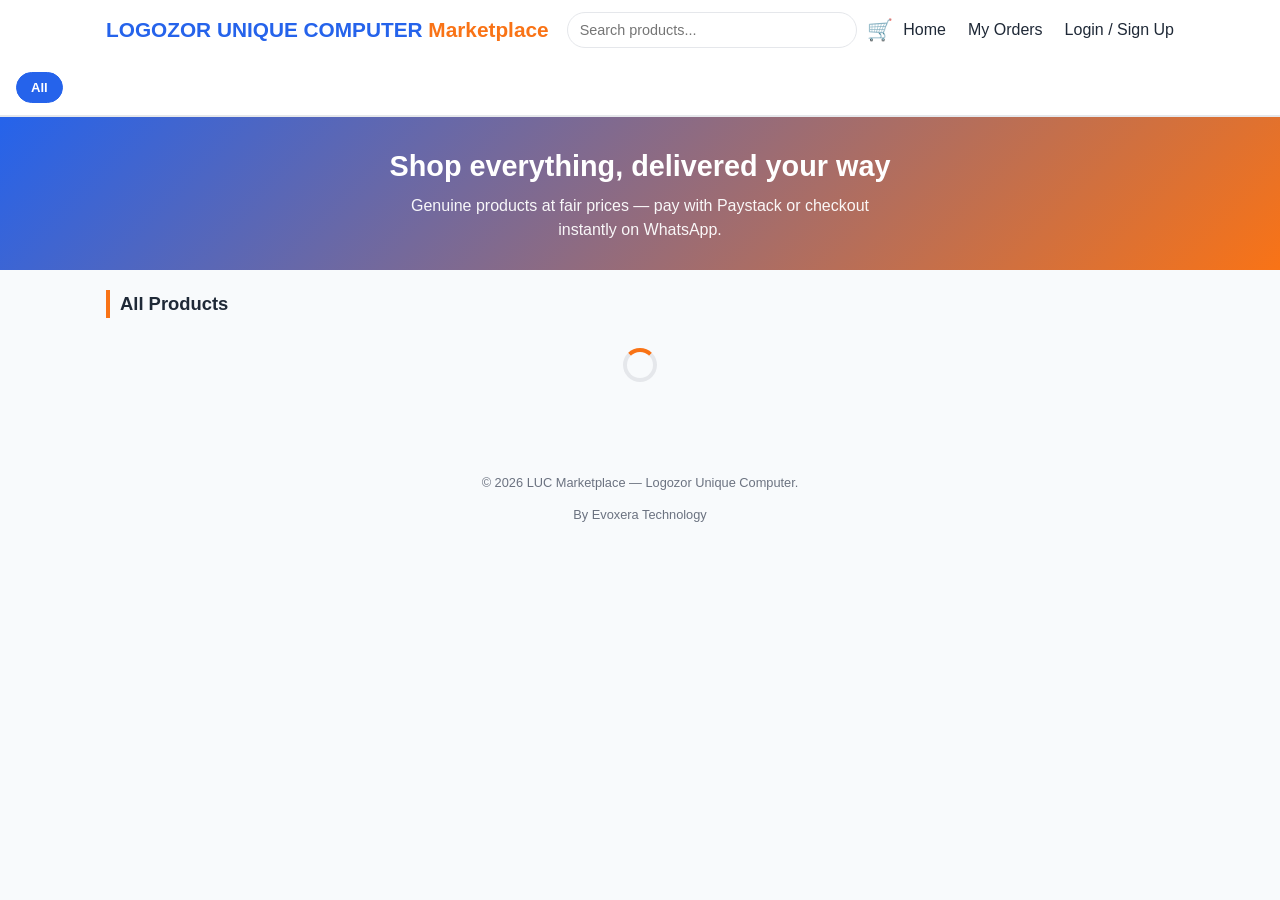
==== Shophub/index.html @ 0285514d "Add files via upload" ====
<!DOCTYPE html>
<html lang="en">
<head>
<meta charset="UTF-8" />
<meta name="viewport" content="width=device-width, initial-scale=1.0" />
<title>LUC Marketplace — Shop Everything, One Place</title>
<link rel="stylesheet" href="style.css" />
</head>
<body>

  <!-- ===== HEADER ===== -->
  <header class="site-header">
    <div class="header-inner container">
      <a href="index.html" class="logo">LOGOZOR UNIQUE COMPUTER <span class="accent-orange">Marketplace</span></a>

      <div class="header-search">
        <input type="text" id="searchInputDesktop" placeholder="Search products..." />
      </div>

      <div class="header-actions">
        <a href="cart.html" class="icon-link" aria-label="Cart">
          🛒<span class="cart-badge" id="cartBadgeDesktop" hidden>0</span>
        </a>
        <button class="nav-toggle" id="navToggle" aria-label="Toggle menu">☰</button>
      </div>

      <nav class="main-nav" id="mainNav">
        <a href="index.html">Home</a>
        <a href="orders.html">My Orders</a>
        <a href="login.html">Login / Sign Up</a>
      </nav>
    </div>

    <div class="mobile-search">
      <input type="text" id="searchInputMobile" placeholder="Search products..." />
    </div>

    <div class="category-bar" id="categoryBar">
      <button class="chip active" data-category="all">All</button>
      <!-- other category chips injected by app.js -->
    </div>
  </header>

  <!-- ===== HERO ===== -->
  <section class="hero">
    <div class="container">
      <h1>Shop everything, delivered your way</h1>
      <p>Genuine products at fair prices — pay with Paystack or checkout instantly on WhatsApp.</p>
    </div>
  </section>

  <main class="container">
    <section class="products-section" id="products">
      <h2 id="sectionTitle">All Products</h2>

      <div id="products-loading" class="spinner" role="status" aria-label="Loading products"></div>
      <div id="products-grid" class="product-grid"></div>
      <p id="products-empty" class="empty-msg" hidden>No products available right now. Check back soon!</p>
    </section>
  </main>

  <!-- ===== PRODUCT DETAIL MODAL ===== -->
  <div id="productModal" class="modal" hidden>
    <div class="modal-content">
      <button class="modal-close" id="modalClose" aria-label="Close">&times;</button>
      <img id="modalImg" class="modal-product-img" src="" alt="" />
      <h3 id="modalName"></h3>
      <span class="badge" id="modalCategory"></span>
      <p class="product-desc" id="modalDesc" style="-webkit-line-clamp: unset;"></p>
      <div class="price-row">
        <span class="price-currency">GHS</span>
        <span class="price" id="modalPrice"></span>
      </div>
      <p id="modalStock" class="hint"></p>

      <div class="qty-stepper" id="modalQtyStepper">
        <button type="button" id="qtyMinus">&minus;</button>
        <span id="qtyValue">1</span>
        <button type="button" id="qtyPlus">+</button>
      </div>

      <button class="btn btn-primary" id="modalAddBtn">Add to Cart</button>
      <p id="modalMsg" class="form-msg" hidden></p>
    </div>
  </div>

  <!-- ===== BOTTOM MOBILE NAV ===== -->
  <nav class="bottom-nav">
    <a href="index.html" class="active"><span class="bn-icon">🏠</span>Home</a>
    <a href="cart.html"><span class="bn-icon">🛒</span>Cart<span class="cart-badge" id="cartBadgeMobile" hidden>0</span></a>
    <a href="orders.html"><span class="bn-icon">📦</span>Orders</a>
    <a href="login.html"><span class="bn-icon">👤</span>Account</a>
  </nav>

  <footer class="site-footer">
    <p><a href="admin.html" class="footer-admin-entry" aria-label="Site">&copy;</a> 2026 LUC Marketplace — Logozor Unique Computer. </p>
    <p>By Evoxera Technology</p>
  </footer>

  <script src="https://cdn.jsdelivr.net/npm/@supabase/supabase-js@2"></script>
  <script src="supabase-config.js"></script>
  <script src="cart.js"></script>
  <script src="app.js"></script>
</body>
</html>
---- Shophub/style.css ----
/* =========================================================
   LUC Marketplace — style.css
   Mobile-first. White background, blue #2563EB + orange #F97316.
   ========================================================= */

:root {
  --orange: #F97316;
  --orange-dark: #C2570A;
  --blue: #2563EB;
  --blue-dark: #1D4ED8;
  --bg: #FFFFFF;
  --bg-soft: #F8FAFC;
  --text: #1F2937;
  --muted: #6B7280;
  --border: #E5E7EB;
  --card-bg: #FFFFFF;
  --radius: 10px;
  --shadow: 0 2px 8px rgba(0,0,0,0.06);
  --green: #16A34A;
  --red: #DC2626;
}

html {
  overflow-x: hidden;
}

* { box-sizing: border-box; }

body {
  margin: 0;
  font-family: -apple-system, BlinkMacSystemFont, "Segoe UI", Roboto, Helvetica, Arial, sans-serif;
  background: var(--bg-soft);
  color: var(--text);
  line-height: 1.5;
  padding-bottom: 70px; /* space for mobile bottom nav */
  overflow-x: hidden;
  max-width: 100vw;
}

img { max-width: 100%; height: auto; }

.container {
  width: 100%;
  max-width: 1100px;
  margin: 0 auto;
  padding: 0 16px;
}

a { text-decoration: none; color: inherit; }
h1, h2, h3 { margin: 0 0 8px; }
button { font-family: inherit; }

/* ===== HEADER ===== */
.site-header {
  background: #fff;
  border-bottom: 1px solid var(--border);
  position: sticky;
  top: 0;
  z-index: 50;
}

.header-inner {
  display: flex;
  align-items: center;
  justify-content: space-between;
  flex-wrap: wrap;
  min-height: 60px;
  padding: 8px 16px;
  gap: 8px 10px;
  position: relative;
}

.logo {
  font-size: clamp(0.92rem, 4.2vw, 1.3rem);
  font-weight: 800;
  color: var(--blue);
  white-space: normal;
  word-break: break-word;
  line-height: 1.15;
  flex: 1 1 160px;
  min-width: 0;
}
.accent-orange { color: var(--orange); }
.admin-tag { font-size: 0.75rem; color: var(--muted); font-weight: 500; }

.header-search {
  flex: 1;
  display: none;
}
.header-search input {
  width: 100%;
  padding: 9px 12px;
  border: 1px solid var(--border);
  border-radius: 999px;
  font-size: 0.9rem;
}

.header-actions {
  display: flex;
  align-items: center;
  gap: 14px;
  flex-shrink: 0;
}

.icon-link {
  position: relative;
  font-size: 1.3rem;
  color: var(--text);
}
.cart-badge {
  position: absolute;
  top: -6px;
  right: -10px;
  background: var(--orange);
  color: #fff;
  font-size: 0.65rem;
  font-weight: 700;
  min-width: 17px;
  height: 17px;
  border-radius: 999px;
  display: flex;
  align-items: center;
  justify-content: center;
  padding: 0 3px;
}
.cart-badge[hidden] { display: none; }

.main-nav {
  display: none;
  position: absolute;
  top: 100%;
  left: 0;
  right: 0;
  background: #fff;
  border-bottom: 1px solid var(--border);
  flex-direction: column;
  padding: 8px 16px 16px;
}
.main-nav.open { display: flex; }

.main-nav a {
  padding: 12px 0;
  border-bottom: 1px solid var(--border);
  font-weight: 500;
  color: var(--text);
}
.main-nav a:last-child { border-bottom: none; }

.main-nav[style*="position:static"] {
  flex-shrink: 0;
  flex-wrap: wrap;
  justify-content: flex-end;
}

.nav-toggle {
  background: none;
  border: none;
  font-size: 1.5rem;
  cursor: pointer;
  color: var(--text);
}

/* Mobile search bar under header */
.mobile-search {
  padding: 10px 16px;
  background: #fff;
  border-bottom: 1px solid var(--border);
}
.mobile-search input {
  width: 100%;
  padding: 10px 14px;
  border: 1px solid var(--border);
  border-radius: 999px;
  font-size: 0.9rem;
  background: var(--bg-soft);
}

/* ===== CATEGORY CHIPS ===== */
.category-bar {
  display: flex;
  gap: 8px;
  overflow-x: auto;
  padding: 12px 16px;
  background: #fff;
  border-bottom: 1px solid var(--border);
  -webkit-overflow-scrolling: touch;
}
.category-bar::-webkit-scrollbar { display: none; }

.chip {
  flex: 0 0 auto;
  padding: 7px 14px;
  border-radius: 999px;
  border: 1px solid var(--border);
  background: #fff;
  color: var(--text);
  font-size: 0.82rem;
  font-weight: 600;
  cursor: pointer;
  white-space: nowrap;
}
.chip.active {
  background: var(--blue);
  border-color: var(--blue);
  color: #fff;
}

/* ===== HERO / PROMO STRIP ===== */
.hero {
  background: linear-gradient(135deg, var(--blue) 0%, var(--orange) 100%);
  color: #fff;
  padding: 28px 0;
  text-align: center;
}
.hero h1 {
  font-size: 1.35rem;
  margin-bottom: 6px;
}
.hero p {
  font-size: 0.9rem;
  opacity: 0.95;
  max-width: 500px;
  margin: 0 auto;
}

/* ===== PRODUCT SECTIONS ===== */
.products-section {
  padding: 20px 0 28px;
}
.products-section h2 {
  font-size: 1.15rem;
  color: var(--text);
  border-left: 4px solid var(--orange);
  padding-left: 10px;
  margin-bottom: 14px;
}

.product-grid {
  display: grid;
  grid-template-columns: 1fr 1fr;
  gap: 12px;
}

.empty-msg {
  color: var(--muted);
  text-align: center;
  padding: 32px 16px;
}

/* ===== PRODUCT CARD ===== */
.product-card {
  background: var(--card-bg);
  border: 1px solid var(--border);
  border-radius: var(--radius);
  overflow: hidden;
  box-shadow: var(--shadow);
  display: flex;
  flex-direction: column;
  transition: transform 0.15s ease;
  cursor: pointer;
}
.product-card:hover { transform: translateY(-2px); }

.product-img-wrap { position: relative; }
.product-img {
  width: 100%;
  aspect-ratio: 1 / 1;
  object-fit: cover;
  background: #F3F4F6;
  display: block;
}
.stock-flag {
  position: absolute;
  top: 6px;
  left: 6px;
  background: var(--red);
  color: #fff;
  font-size: 0.62rem;
  font-weight: 700;
  padding: 2px 7px;
  border-radius: 4px;
}

.product-body {
  padding: 8px 10px 10px;
  display: flex;
  flex-direction: column;
  gap: 3px;
  flex: 1;
}

.product-body h3 {
  font-size: 0.88rem;
  font-weight: 700;
  color: var(--text);
  display: -webkit-box;
  -webkit-line-clamp: 2;
  -webkit-box-orient: vertical;
  overflow: hidden;
  min-height: 2.4em;
}

.product-desc {
  font-size: 0.78rem;
  color: var(--muted);
  margin: 0;
  display: -webkit-box;
  -webkit-line-clamp: 2;
  -webkit-box-orient: vertical;
  overflow: hidden;
}

.badge {
  display: inline-block;
  font-size: 0.68rem;
  font-weight: 600;
  padding: 2px 8px;
  border-radius: 999px;
  width: fit-content;
  margin: 2px 0;
  background: #F3F4F6;
  color: var(--muted);
}

.price-row {
  display: flex;
  align-items: baseline;
  gap: 6px;
  margin: 2px 0 6px;
}
.price {
  font-size: 1rem;
  font-weight: 800;
  color: var(--orange-dark);
}
.price-currency { font-size: 0.72rem; font-weight: 700; color: var(--orange-dark); }

.btn {
  display: inline-block;
  border: none;
  border-radius: 8px;
  padding: 10px 14px;
  font-size: 0.85rem;
  font-weight: 700;
  cursor: pointer;
  text-align: center;
}
.btn-add {
  background: var(--blue);
  color: #fff;
  width: 100%;
  margin-top: auto;
  padding: 8px;
  font-size: 0.8rem;
}
.btn-add:hover { background: var(--blue-dark); }
.btn-add:disabled { background: var(--muted); cursor: not-allowed; }

.btn-primary { background: var(--orange); color: #fff; width: 100%; }
.btn-primary:hover { background: var(--orange-dark); }
.btn-primary:disabled { background: var(--muted); cursor: not-allowed; }

.btn-blue { background: var(--blue); color: #fff; width: 100%; }
.btn-blue:hover { background: var(--blue-dark); }

.btn-outline {
  background: transparent;
  border: 1px solid var(--border);
  color: var(--text);
}

.btn-danger { background: var(--red); color: #fff; }
.btn-danger:hover { background: #B91C1C; }

.btn-whatsapp { background: #25D366; color: #fff; width: 100%; }
.btn-whatsapp:hover { background: #1DA851; }

/* ===== SPINNER ===== */
.spinner {
  width: 34px;
  height: 34px;
  margin: 30px auto;
  border: 4px solid var(--border);
  border-top-color: var(--orange);
  border-radius: 50%;
  animation: spin 0.8s linear infinite;
}
.spinner[hidden] { display: none; }
@keyframes spin { to { transform: rotate(360deg); } }

/* ===== MODAL ===== */
.modal {
  position: fixed;
  inset: 0;
  background: rgba(0,0,0,0.5);
  display: flex;
  align-items: flex-end;
  justify-content: center;
  z-index: 100;
}
.modal[hidden] { display: none; }

.modal-content {
  background: #fff;
  border-radius: 16px 16px 0 0;
  padding: 20px 18px 24px;
  max-width: 480px;
  width: 100%;
  max-height: 88vh;
  overflow-y: auto;
  position: relative;
}
.modal-close {
  position: absolute;
  top: 10px;
  right: 14px;
  background: none;
  border: none;
  font-size: 1.5rem;
  cursor: pointer;
  color: var(--muted);
  z-index: 2;
}

.modal-product-img {
  width: 100%;
  aspect-ratio: 1/1;
  object-fit: cover;
  border-radius: 10px;
  margin-bottom: 12px;
  background: #F3F4F6;
}

.qty-stepper {
  display: flex;
  align-items: center;
  gap: 0;
  border: 1px solid var(--border);
  border-radius: 8px;
  width: fit-content;
  margin: 10px 0 16px;
}
.qty-stepper button {
  width: 38px;
  height: 38px;
  border: none;
  background: var(--bg-soft);
  font-size: 1.1rem;
  font-weight: 700;
  cursor: pointer;
  color: var(--text);
}
.qty-stepper span {
  width: 42px;
  text-align: center;
  font-weight: 700;
}

/* ===== FOOTER ===== */
.site-footer {
  text-align: center;
  padding: 20px;
  color: var(--muted);
  font-size: 0.8rem;
}

/* Hidden admin entry point — looks like plain copyright text, not a link */
.footer-admin-entry {
  color: inherit;
  text-decoration: none;
  cursor: pointer;
}
.footer-admin-entry:hover,
.footer-admin-entry:visited,
.footer-admin-entry:active {
  color: inherit;
  text-decoration: none;
}

/* ===== BOTTOM MOBILE NAV (Jumia/Temu style) ===== */
.bottom-nav {
  position: fixed;
  bottom: 0;
  left: 0;
  right: 0;
  background: #fff;
  border-top: 1px solid var(--border);
  display: flex;
  justify-content: space-around;
  padding: 8px 0 max(8px, env(safe-area-inset-bottom));
  z-index: 60;
}
.bottom-nav a {
  display: flex;
  flex-direction: column;
  align-items: center;
  gap: 2px;
  font-size: 0.65rem;
  color: var(--muted);
  font-weight: 600;
  position: relative;
  padding: 2px 10px;
}
.bottom-nav a.active { color: var(--blue); }
.bottom-nav .bn-icon { font-size: 1.25rem; }

@media (min-width: 860px) {
  .bottom-nav { display: none; }
  body { padding-bottom: 0; }
}

/* ===== CART PAGE ===== */
.cart-list { display: flex; flex-direction: column; gap: 10px; }
.cart-item {
  display: flex;
  gap: 10px;
  background: #fff;
  border: 1px solid var(--border);
  border-radius: var(--radius);
  padding: 10px;
  align-items: center;
}
.cart-item img {
  width: 64px;
  height: 64px;
  object-fit: cover;
  border-radius: 8px;
  background: #F3F4F6;
  flex-shrink: 0;
}
.cart-item-info { flex: 1; min-width: 0; }
.cart-item-info h4 {
  font-size: 0.88rem;
  margin: 0 0 4px;
  white-space: nowrap;
  overflow: hidden;
  text-overflow: ellipsis;
}
.cart-item-price { font-weight: 700; color: var(--orange-dark); font-size: 0.9rem; }
.cart-item-remove {
  background: none;
  border: none;
  color: var(--red);
  font-size: 0.75rem;
  cursor: pointer;
  padding: 4px 0;
}
.cart-qty-stepper {
  display: flex;
  align-items: center;
  border: 1px solid var(--border);
  border-radius: 6px;
}
.cart-qty-stepper button {
  width: 28px;
  height: 28px;
  border: none;
  background: var(--bg-soft);
  font-weight: 700;
  cursor: pointer;
}
.cart-qty-stepper span { width: 28px; text-align: center; font-size: 0.85rem; font-weight: 700; }

.cart-summary {
  background: #fff;
  border: 1px solid var(--border);
  border-radius: var(--radius);
  padding: 16px;
  margin-top: 16px;
}
.summary-row {
  display: flex;
  justify-content: space-between;
  font-size: 0.9rem;
  padding: 6px 0;
}
.summary-row.total {
  font-size: 1.1rem;
  font-weight: 800;
  border-top: 1px solid var(--border);
  margin-top: 6px;
  padding-top: 10px;
}
.summary-row.total .amount { color: var(--orange-dark); }

/* ===== FORMS (login / checkout / admin) ===== */
.form-card {
  background: #fff;
  border: 1px solid var(--border);
  border-radius: var(--radius);
  box-shadow: var(--shadow);
  padding: 22px 18px;
  max-width: 480px;
  margin: 24px auto;
}
.form-card h2 { text-align: center; }
.form-card .subtitle {
  text-align: center;
  color: var(--muted);
  font-size: 0.85rem;
  margin-bottom: 18px;
}
.form-card form { display: flex; flex-direction: column; gap: 4px; }
.form-card label {
  font-size: 0.85rem;
  font-weight: 600;
  margin-top: 10px;
}
.form-card input,
.form-card select,
.form-card textarea {
  padding: 11px;
  border: 1px solid var(--border);
  border-radius: 8px;
  font-size: 0.9rem;
  font-family: inherit;
  width: 100%;
}
.form-card button[type="submit"] { margin-top: 18px; }
.form-switch {
  text-align: center;
  font-size: 0.85rem;
  margin-top: 14px;
  color: var(--muted);
}
.form-switch a { color: var(--blue); font-weight: 700; }

.error-msg { color: var(--red); font-size: 0.85rem; margin-top: 8px; }
.success-msg { color: var(--green); font-size: 0.85rem; margin-top: 8px; }
.form-msg { font-size: 0.85rem; margin-top: 8px; }
.form-msg.success { color: var(--green); }
.form-msg.error { color: var(--red); }

/* ===== ORDERS PAGE ===== */
.order-card {
  background: #fff;
  border: 1px solid var(--border);
  border-radius: var(--radius);
  box-shadow: var(--shadow);
  padding: 14px;
  margin-bottom: 12px;
}
.order-card-head {
  display: flex;
  justify-content: space-between;
  align-items: center;
  margin-bottom: 8px;
  flex-wrap: wrap;
  gap: 6px;
}
.order-id { font-size: 0.78rem; color: var(--muted); }
.status-pill {
  font-size: 0.68rem;
  font-weight: 700;
  padding: 3px 10px;
  border-radius: 999px;
  text-transform: capitalize;
}
.status-processing { background: #FEF3C7; color: #B45309; }
.status-confirmed { background: #DBEAFE; color: var(--blue-dark); }
.status-shipped { background: #E0E7FF; color: #4338CA; }
.status-delivered { background: #DCFCE7; color: #15803D; }
.status-cancelled { background: #FEE2E2; color: #B91C1C; }
.status-paid { background: #DCFCE7; color: #15803D; }
.status-pending { background: #FEF3C7; color: #B45309; }
.status-failed { background: #FEE2E2; color: #B91C1C; }

.order-items-mini { font-size: 0.82rem; color: var(--muted); margin: 4px 0; }
.order-total { font-weight: 800; color: var(--orange-dark); }

/* ===== ADMIN PAGE ===== */
.admin-main { padding: 20px 0; }
.admin-tabs {
  display: flex;
  gap: 8px;
  margin-bottom: 18px;
  border-bottom: 1px solid var(--border);
}
.admin-tab-btn {
  background: none;
  border: none;
  padding: 10px 6px;
  font-size: 0.9rem;
  font-weight: 700;
  color: var(--muted);
  cursor: pointer;
  border-bottom: 3px solid transparent;
}
.admin-tab-btn.active { color: var(--blue); border-bottom-color: var(--blue); }

.admin-card {
  background: #fff;
  border: 1px solid var(--border);
  border-radius: var(--radius);
  box-shadow: var(--shadow);
  padding: 20px 16px;
  max-width: 640px;
  margin: 0 auto 24px;
}

.admin-card form { display: flex; flex-direction: column; gap: 6px; }
.admin-card label { font-size: 0.85rem; font-weight: 600; margin-top: 8px; }
.admin-card input,
.admin-card select,
.admin-card textarea {
  padding: 10px;
  border: 1px solid var(--border);
  border-radius: 6px;
  font-size: 0.9rem;
  font-family: inherit;
  width: 100%;
}
.admin-card button[type="submit"] { margin-top: 16px; }

.hint { font-size: 0.75rem; color: var(--muted); margin-top: 12px; }

.table-heading { margin-top: 32px; }
.table-wrap { overflow-x: auto; max-width: 900px; margin: 0 auto; }

.admin-table { width: 100%; border-collapse: collapse; font-size: 0.82rem; }
.admin-table th, .admin-table td {
  border-bottom: 1px solid var(--border);
  padding: 8px 6px;
  text-align: left;
  vertical-align: middle;
}
.admin-table img {
  width: 42px;
  height: 42px;
  object-fit: cover;
  border-radius: 6px;
}
.admin-table select { padding: 6px; border-radius: 6px; border: 1px solid var(--border); font-size: 0.78rem; }

.order-items-cell { font-size: 0.75rem; max-width: 220px; }

/* ===== TABLET / DESKTOP ===== */
@media (min-width: 640px) {
  .product-grid { grid-template-columns: repeat(3, 1fr); }
  .hero h1 { font-size: 1.8rem; }
  .hero p { font-size: 1rem; }
  .modal { align-items: center; }
  .modal-content { border-radius: var(--radius); }
}

@media (min-width: 860px) {
  .header-search { display: block; }
  .mobile-search { display: none; }
  .main-nav {
    display: flex;
    position: static;
    flex-direction: row;
    border-bottom: none;
    padding: 0;
    gap: 22px;
    background: transparent;
  }
  .main-nav a { border-bottom: none; padding: 0; }
  .nav-toggle { display: none; }
  .product-grid { grid-template-columns: repeat(4, 1fr); }
}
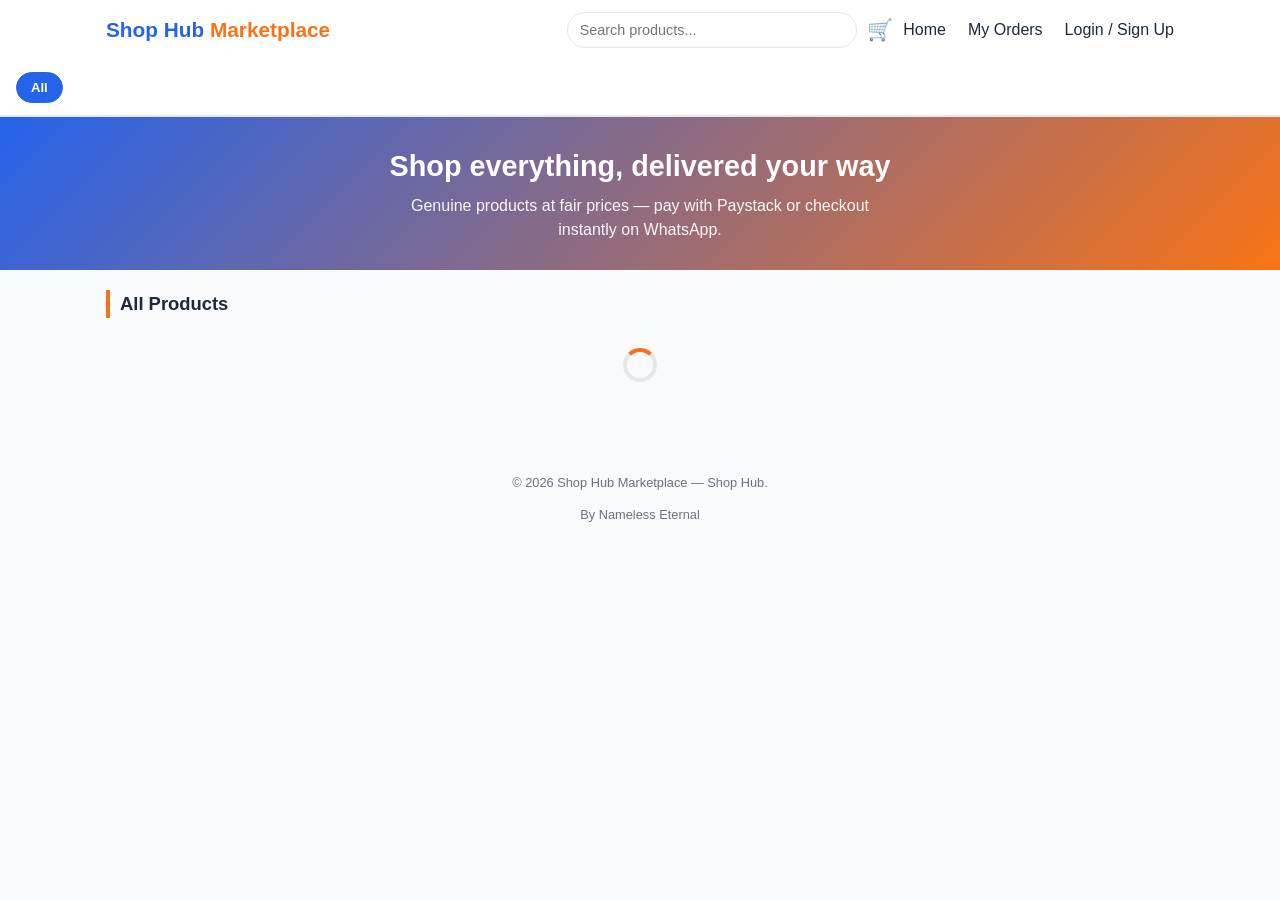
==== commit 53e031c8: "rebrand: LUC -> ShopHub for marketplace" ====
--- a/Shophub/index.html
+++ b/Shophub/index.html
@@ -3,7 +3,7 @@
 <head>
 <meta charset="UTF-8" />
 <meta name="viewport" content="width=device-width, initial-scale=1.0" />
-<title>LUC Marketplace — Shop Everything, One Place</title>
+<title>Shop Hub Marketplace — Shop Everything, One Place</title>
 <link rel="stylesheet" href="style.css" />
 </head>
 <body>
@@ -11,7 +11,7 @@
   <!-- ===== HEADER ===== -->
   <header class="site-header">
     <div class="header-inner container">
-      <a href="index.html" class="logo">LOGOZOR UNIQUE COMPUTER <span class="accent-orange">Marketplace</span></a>
+      <a href="index.html" class="logo">Shop Hub <span class="accent-orange">Marketplace</span></a>
 
       <div class="header-search">
         <input type="text" id="searchInputDesktop" placeholder="Search products..." />
@@ -93,8 +93,8 @@
   </nav>
 
   <footer class="site-footer">
-    <p><a href="admin.html" class="footer-admin-entry" aria-label="Site">&copy;</a> 2026 LUC Marketplace — Logozor Unique Computer. </p>
-    <p>By Evoxera Technology</p>
+    <p><a href="admin.html" class="footer-admin-entry" aria-label="Site">&copy;</a> 2026 Shop Hub Marketplace — Shop Hub. </p>
+    <p>By Nameless Eternal</p>
   </footer>
 
   <script src="https://cdn.jsdelivr.net/npm/@supabase/supabase-js@2"></script>
--- a/Shophub/style.css
+++ b/Shophub/style.css
@@ -1,5 +1,5 @@
 /* =========================================================
-   LUC Marketplace — style.css
+   Shop Hub Marketplace — style.css
    Mobile-first. White background, blue #2563EB + orange #F97316.
    ========================================================= */
 
